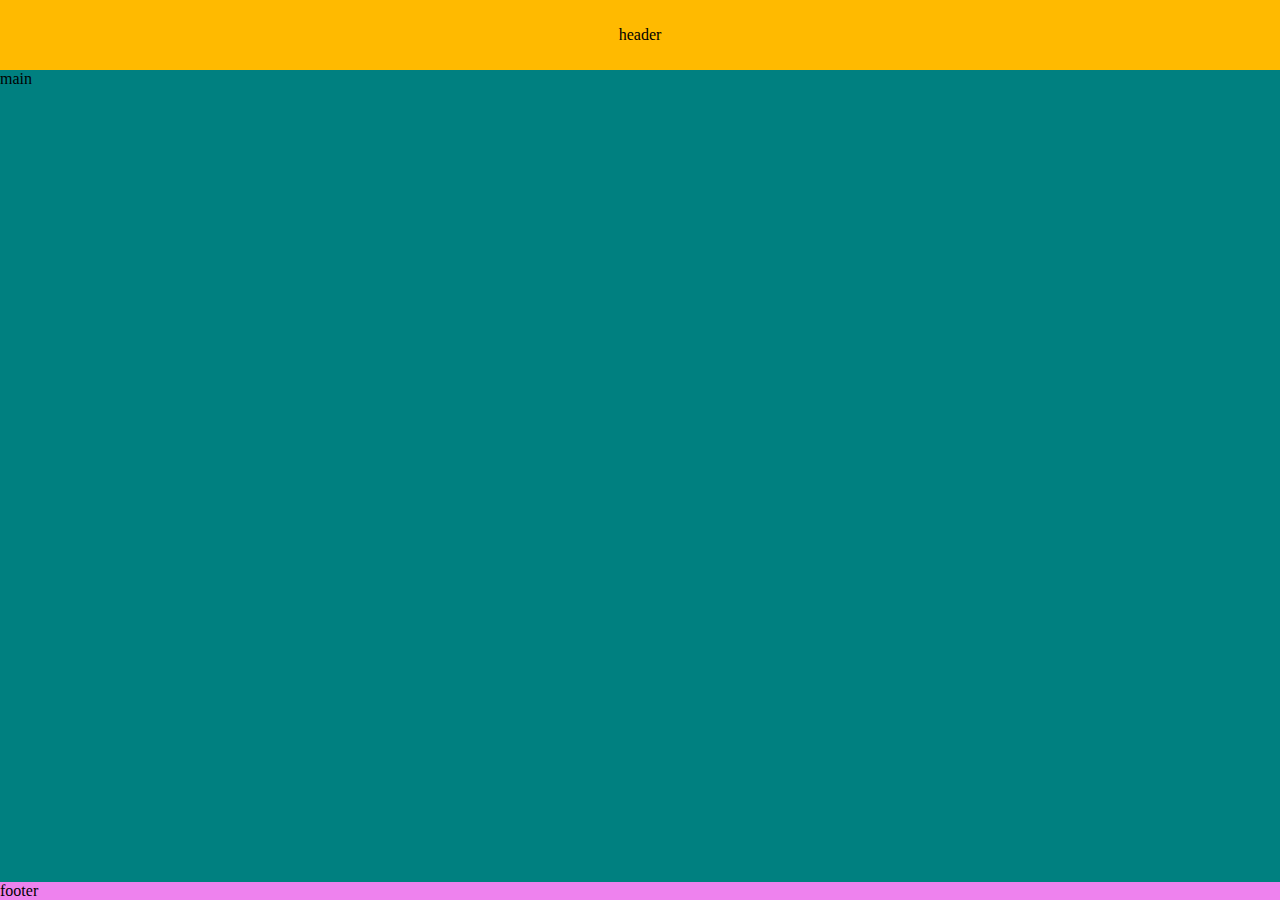
==== CRUD/index.html @ 492af34b "definindo espaçamento na tela" ====
<!DOCTYPE html>
<html lang="pt-br">
<head>
    <meta charset="UTF-8">
    <meta http-equiv="X-UA-Compatible" content="IE=edge">
    <meta name="viewport" content="width=device-width, initial-scale=1.0">
    <link rel="stylesheet" href="./main.css">
    <title>CRUD</title>
</head>
<body>
    <header>
        header
    </header>
    <main>
        main
    </main>
    <footer>
        footer
    </footer>
    
</body>
</html>
---- CRUD/main.css ----
* {
    padding: 0;
    margin: 0;
    box-sizing: border-box;
}

:root{
    --primary-color: #FFBA00;
}

body {
    min-height: 100vh;
    display: flex; 
    flex-direction: column;
}

header {
    background-color: var(--primary-color);
    height:70px;
    text-align:center;
    line-height:70px;
}

main {
    background-color: teal;
    flex-grow: 1;
}

footer {
    background-color: violet;
}
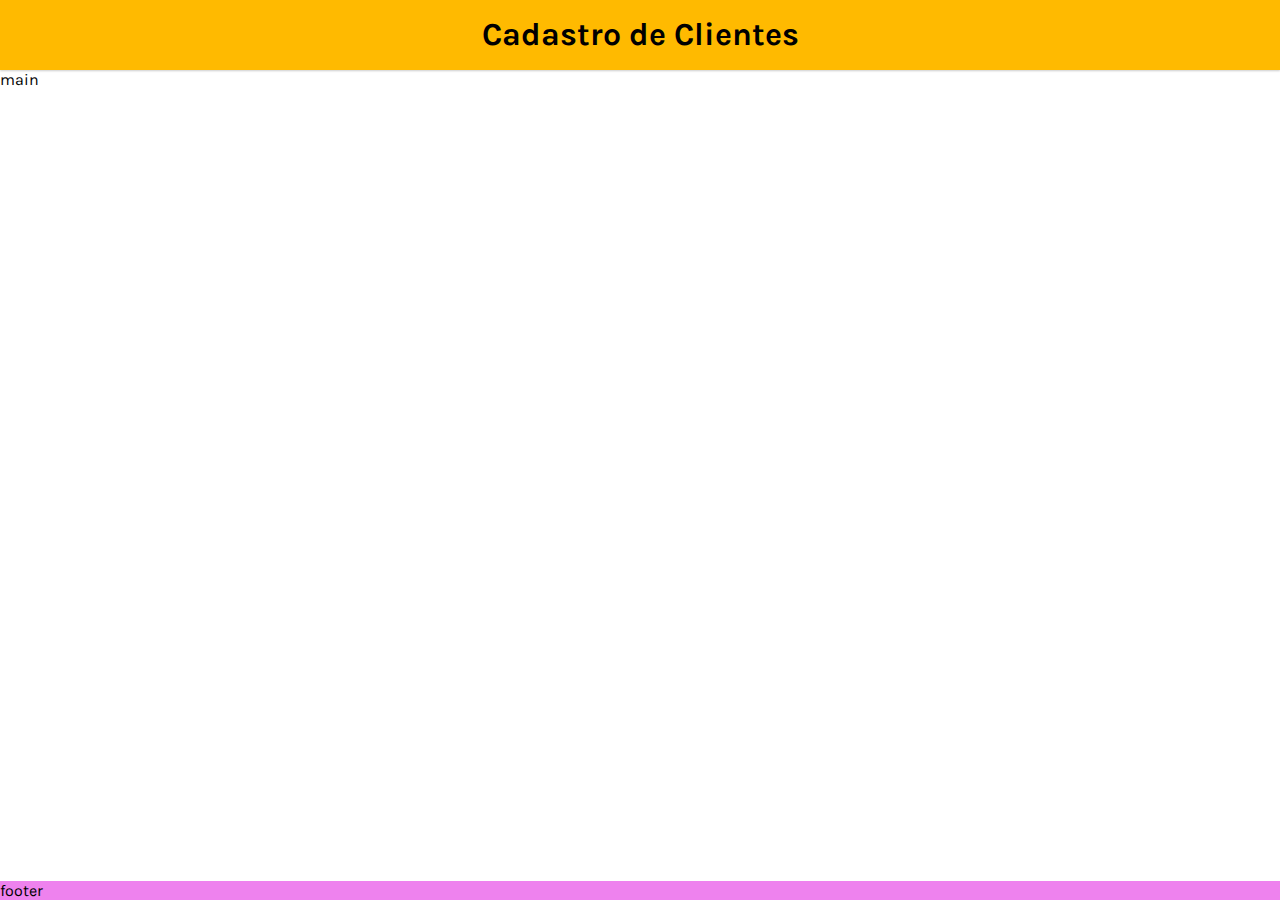
==== commit 89639a22: "font body" ====
--- a/CRUD/index.html
+++ b/CRUD/index.html
@@ -4,12 +4,15 @@
     <meta charset="UTF-8">
     <meta http-equiv="X-UA-Compatible" content="IE=edge">
     <meta name="viewport" content="width=device-width, initial-scale=1.0">
+    <link rel="preconnect" href="https://fonts.googleapis.com">
+<link rel="preconnect" href="https://fonts.gstatic.com" crossorigin>
+<link href="https://fonts.googleapis.com/css2?family=Karla:ital,wght@0,400;0,700;1,200&display=swap" rel="stylesheet">
     <link rel="stylesheet" href="./main.css">
     <title>CRUD</title>
 </head>
 <body>
     <header>
-        header
+        <h1>Cadastro de Clientes</h1>
     </header>
     <main>
         main
@@ -19,4 +22,4 @@
     </footer>
     
 </body>
-</html>+</html>
--- a/CRUD/main.css
+++ b/CRUD/main.css
@@ -12,6 +12,7 @@
     min-height: 100vh;
     display: flex; 
     flex-direction: column;
+    font-family: 'Karla', sans-serif;
 }
 
 header {
@@ -19,10 +20,11 @@
     height:70px;
     text-align:center;
     line-height:70px;
+    box-shadow: 0 1px 2px #CCC;
 }
 
 main {
-    background-color: teal;
+    /* background-color: teal; */
     flex-grow: 1;
 }
 
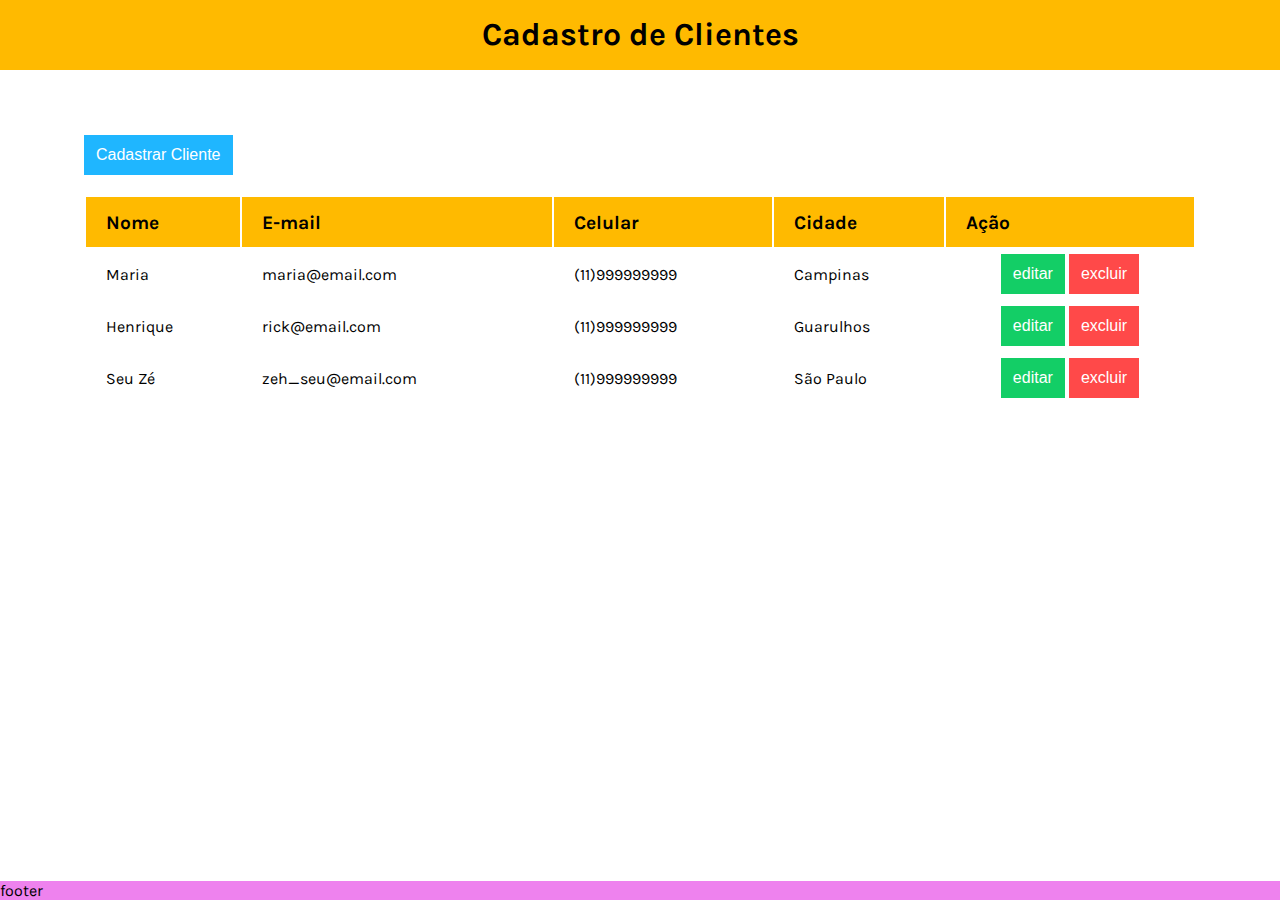
==== commit d782e338: "configurando botoes" ====
--- a/CRUD/index.html
+++ b/CRUD/index.html
@@ -8,14 +8,60 @@
 <link rel="preconnect" href="https://fonts.gstatic.com" crossorigin>
 <link href="https://fonts.googleapis.com/css2?family=Karla:ital,wght@0,400;0,700;1,200&display=swap" rel="stylesheet">
     <link rel="stylesheet" href="./main.css">
+    <link rel="stylesheet" href="./header-title.css">
+    <link rel="stylesheet" href="button.css">
+    <link rel="stylesheet" href="./records.css">
     <title>CRUD</title>
 </head>
 <body>
     <header>
-        <h1>Cadastro de Clientes</h1>
+        <h1 class="header-title">Cadastro de Clientes</h1>
     </header>
     <main>
-        main
+        <button type ="button" class="button blue">Cadastrar Cliente</button>
+        <table class="records">
+            <thead>
+                <tr>
+                    <th>Nome</th>
+                    <th>E-mail</th>
+                    <th>Celular</th>
+                    <th>Cidade</th>
+                    <th>Ação</th>
+                </tr>
+            </thead>
+            <tbody>
+                <tr>
+                    <td>Maria</td>
+                    <td>maria@email.com</td>
+                    <td>(11)999999999</td>
+                    <td>Campinas</td>
+                    <td>
+                        <button type="button" class="button green">editar</button>
+                        <button type="button" class="button red">excluir</button>
+                    </td>
+                </tr>
+                <tr>
+                    <td>Henrique</td>
+                    <td>rick@email.com</td>
+                    <td>(11)999999999</td>
+                    <td>Guarulhos</td>
+                    <td>
+                        <button type="button" class="button green">editar</button>
+                        <button type="button" class="button red">excluir</button>
+                    </td>
+                </tr>
+                <tr>
+                    <td>Seu Zé</td>
+                    <td>zeh_seu@email.com</td>
+                    <td>(11)999999999</td>
+                    <td>São Paulo</td>
+                    <td>
+                        <button type="button" class="button green">editar</button>
+                        <button type="button" class="button red">excluir</button>
+                    </td>
+                </tr>
+            </tbody>
+        </table>
     </main>
     <footer>
         footer
--- a/CRUD/main.css
+++ b/CRUD/main.css
@@ -20,12 +20,20 @@
     height:70px;
     text-align:center;
     line-height:70px;
-    box-shadow: 0 1px 2px #CCC;
+    box-shadow: 0 1px 2px var(--shadow-color);
 }
 
 main {
     /* background-color: teal; */
     flex-grow: 1;
+    display:flex;
+    flex-direction: column;
+    align-items: flex-start;
+    width: 90%;
+    margin: 5vh auto;
+    padding: 20px;
+    box-shadow: 2px 2px 10px var(--shadow-color);
+    gap: 20px;
 }
 
 footer {
--- a/CRUD/button.css
+++ b/CRUD/button.css
@@ -0,0 +1,26 @@
+.button{
+    border-style: none;
+    height: 40px;
+    padding: 6px 12px;
+    background-color: black;
+    color: white;
+    font-size: 1rem;
+    cursor: pointer;
+    transition: box-shadow .6s ease;
+}
+
+.button.blue{
+    background-color: #1FB6FF;
+}
+
+.button.green{
+    background-color: #13CE66;
+}
+
+.button.red{
+    background-color: #FF4949;
+}
+
+.button:hover{
+    box-shadow: inset 200px 0 0 #00000055;
+}--- a/CRUD/records.css
+++ b/CRUD/records.css
@@ -0,0 +1,29 @@
+.records{
+    width: 100%;
+    user-select: none;
+    text-align: left;
+}
+
+.records th {
+    height: 50px;
+    background-color: var(--primary-color);
+    padding-left: 20px;
+    font-size: 1.2rem;
+
+}
+
+.records td {
+    height: 50px;
+    padding-left: 20px;
+}
+
+.records td:last-child{
+    padding:0;
+    min-width: 140px;
+    text-align: center;
+
+}
+
+.records tr:hover{
+    background-color: var(--secondarycolor);
+}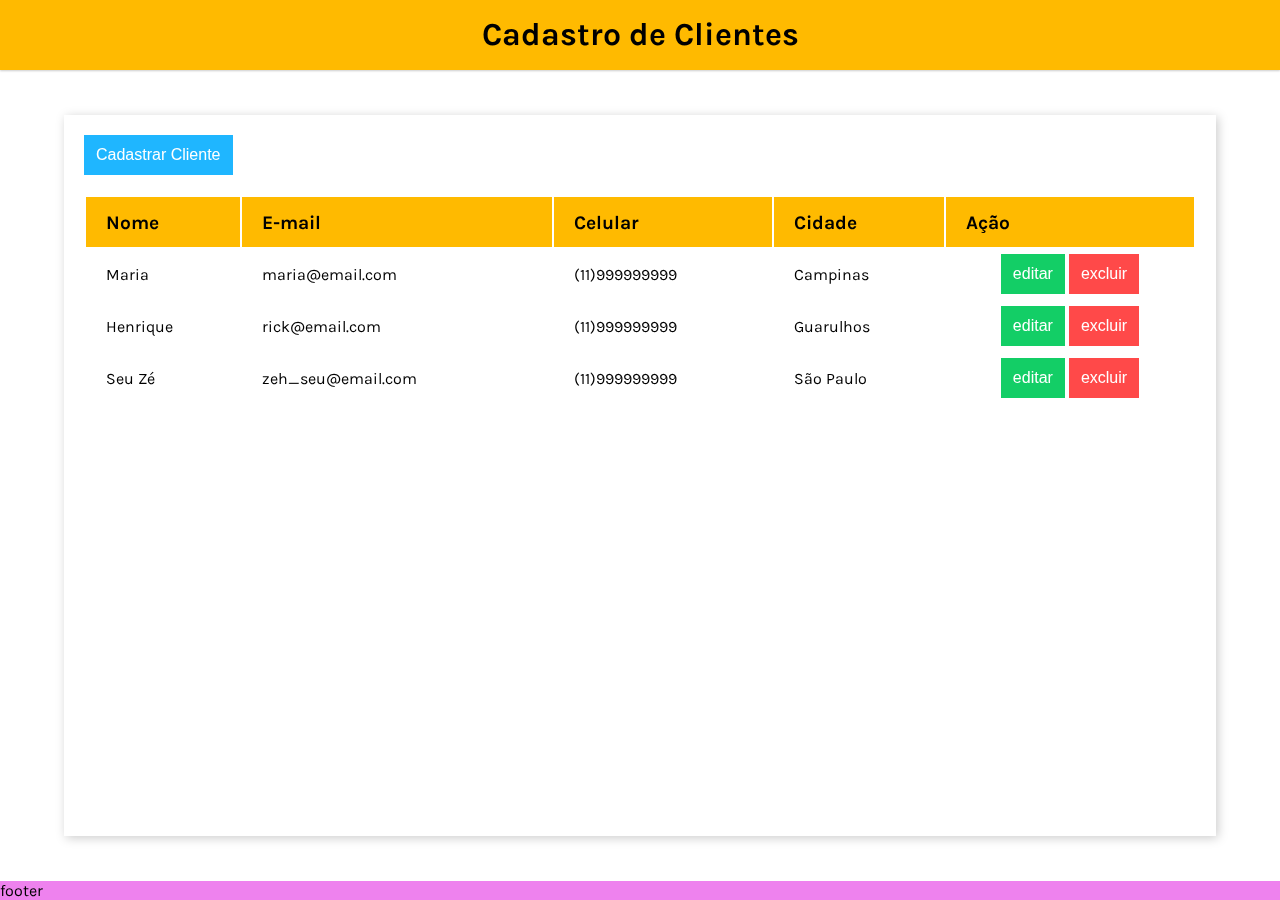
==== commit 78107dce: "modal" ====
--- a/CRUD/index.html
+++ b/CRUD/index.html
@@ -7,10 +7,12 @@
     <link rel="preconnect" href="https://fonts.googleapis.com">
 <link rel="preconnect" href="https://fonts.gstatic.com" crossorigin>
 <link href="https://fonts.googleapis.com/css2?family=Karla:ital,wght@0,400;0,700;1,200&display=swap" rel="stylesheet">
-    <link rel="stylesheet" href="./main.css">
-    <link rel="stylesheet" href="./header-title.css">
-    <link rel="stylesheet" href="button.css">
-    <link rel="stylesheet" href="./records.css">
+    <link rel="stylesheet" href="./css/main.css">
+    <link rel="stylesheet" href="./css/header-title.css">
+    <link rel="stylesheet" href="./css/button.css">
+    <link rel="stylesheet" href="./css/records.css">
+    <link rel="stylesheet" href="./css/modal.css">
+    <script src="./main.js" defer></script>
     <title>CRUD</title>
 </head>
 <body>
@@ -18,7 +20,7 @@
         <h1 class="header-title">Cadastro de Clientes</h1>
     </header>
     <main>
-        <button type ="button" class="button blue">Cadastrar Cliente</button>
+        <button type ="button" class="button blue" id="cadastrarCliente">Cadastrar Cliente</button>
         <table class="records">
             <thead>
                 <tr>
@@ -62,6 +64,24 @@
                 </tr>
             </tbody>
         </table>
+        <div class="modal" id="modal">
+            <div class="modal-content">
+                <header class="modal-header">
+                    <h2>Novo Cliente</h2>
+                    <span class="modal-close" id="modalClose">&#10006</span>
+                </header>
+                <form class="modal-form">
+                    <input type="text" class="modal-field" placeholder="Nome do Cliente">
+                    <input type="email" class="modal-field" placeholder="E-mail do Cliente">
+                    <input type="text" class="modal-field" placeholder="Celular do Cliente">
+                    <input type="text" class="modal-field" placeholder="Cidade do Cliente">
+                </form>
+                <footer class="modal-footer">
+                    <button class="button green">Salvar</button>
+                    <button class="button blue">Cancelar</button>
+                </footer>
+            </div>
+        </div>
     </main>
     <footer>
         footer
--- a/CRUD/css/main.css
+++ b/CRUD/css/main.css
@@ -0,0 +1,44 @@
+* {
+    padding: 0;
+    margin: 0;
+    box-sizing: border-box;
+}
+
+:root{
+    --primary-color: #FFBA00;
+    --secundary-color: #FFF1CC;
+    --shadow-color: #CCC;
+    --text-color: #FFF;
+}
+
+body {
+    min-height: 100vh;
+    display: flex; 
+    flex-direction: column;
+    font-family: 'Karla', sans-serif;
+}
+
+header {
+    background-color: var(--primary-color);
+    height:70px;
+    text-align:center;
+    line-height:70px;
+    box-shadow: 0 1px 2px var(--shadow-color);
+}
+
+main {
+    /* background-color: teal; */
+    flex-grow: 1;
+    display:flex;
+    flex-direction: column;
+    align-items: flex-start;
+    width: 90%;
+    margin: 5vh auto;
+    padding: 20px;
+    box-shadow: 2px 2px 10px var(--shadow-color);
+    gap: 20px;
+}
+
+footer {
+    background-color: violet;
+}--- a/CRUD/css/header-title.css
+++ b/CRUD/css/header-title.css
@@ -0,0 +1,4 @@
+.header-title{
+    color: black;
+    font-size: 2rem;
+}--- a/CRUD/css/button.css
+++ b/CRUD/css/button.css
@@ -0,0 +1,26 @@
+.button{
+    border-style: none;
+    height: 40px;
+    padding: 6px 12px;
+    background-color: black;
+    color: white;
+    font-size: 1rem;
+    cursor: pointer;
+    transition: box-shadow .6s ease;
+}
+
+.button.blue{
+    background-color: #1FB6FF;
+}
+
+.button.green{
+    background-color: #13CE66;
+}
+
+.button.red{
+    background-color: #FF4949;
+}
+
+.button:hover{
+    box-shadow: inset 200px 0 0 #00000055;
+}--- a/CRUD/css/records.css
+++ b/CRUD/css/records.css
@@ -0,0 +1,29 @@
+.records{
+    width: 100%;
+    user-select: none;
+    text-align: left;
+}
+
+.records th {
+    height: 50px;
+    background-color: var(--primary-color);
+    padding-left: 20px;
+    font-size: 1.2rem;
+
+}
+
+.records td {
+    height: 50px;
+    padding-left: 20px;
+}
+
+.records td:last-child{
+    padding:0;
+    min-width: 140px;
+    text-align: center;
+
+}
+
+.records tr:hover{
+    background-color: var(--secondarycolor);
+}--- a/CRUD/css/modal.css
+++ b/CRUD/css/modal.css
@@ -0,0 +1,80 @@
+.modal{
+    position: absolute;
+    top:0;
+    left:0;
+    width: 100%;
+    height:100%;
+    background: #00000090;
+    opacity: 0;
+    z-index: -1;
+}
+
+.modal.active{
+    opacity: 1;
+    z-index: 1;
+}
+
+.modal-content{
+    display:flex;
+    flex-direction:column;
+    gap: 20px;
+    width: 50vw;
+    margin: 15vh auto;
+    padding-bottom:20px;
+    background-color: white;
+    box-shadow: 1px 1px 10px black;
+}
+
+.modal-header{
+    display: flex;
+    position: relative;
+    justify-content: center;
+    height: 40px;
+    line-height: 40px;
+    font-size: 1rem;
+}
+
+.modal-close{
+    position: absolute;
+    right: 0;
+    display: block;
+    width: 40px;
+    height: 40px;
+    text-align:center;
+    user-select: none;
+    cursor: pointer;
+}
+
+.modal-close:hover{
+    background-color: #FF4949;
+    color: white;
+}
+
+.modal-form{
+    display: flex;
+    justify-content: space-between;
+    flex-wrap: wrap;
+    gap: 20px;
+    padding: 0 20px;
+}
+
+.modal-field{
+    width: calc(50% - 10px);
+    height: 40px;
+    outline-style: none;
+    border-style: none;
+    box-shadow: 0 0 2px black;
+    padding: 0 10px;
+    font-size: 1rem;
+}
+
+.modal-field:focus{
+    border: 2px solid var(--primary-color);
+    box-shadow: 0 0 3px var(--primary-color)
+}
+
+.modal-footer{
+    background-color: inherit;
+    text-align: right;
+    padding: 0 20px;
+}